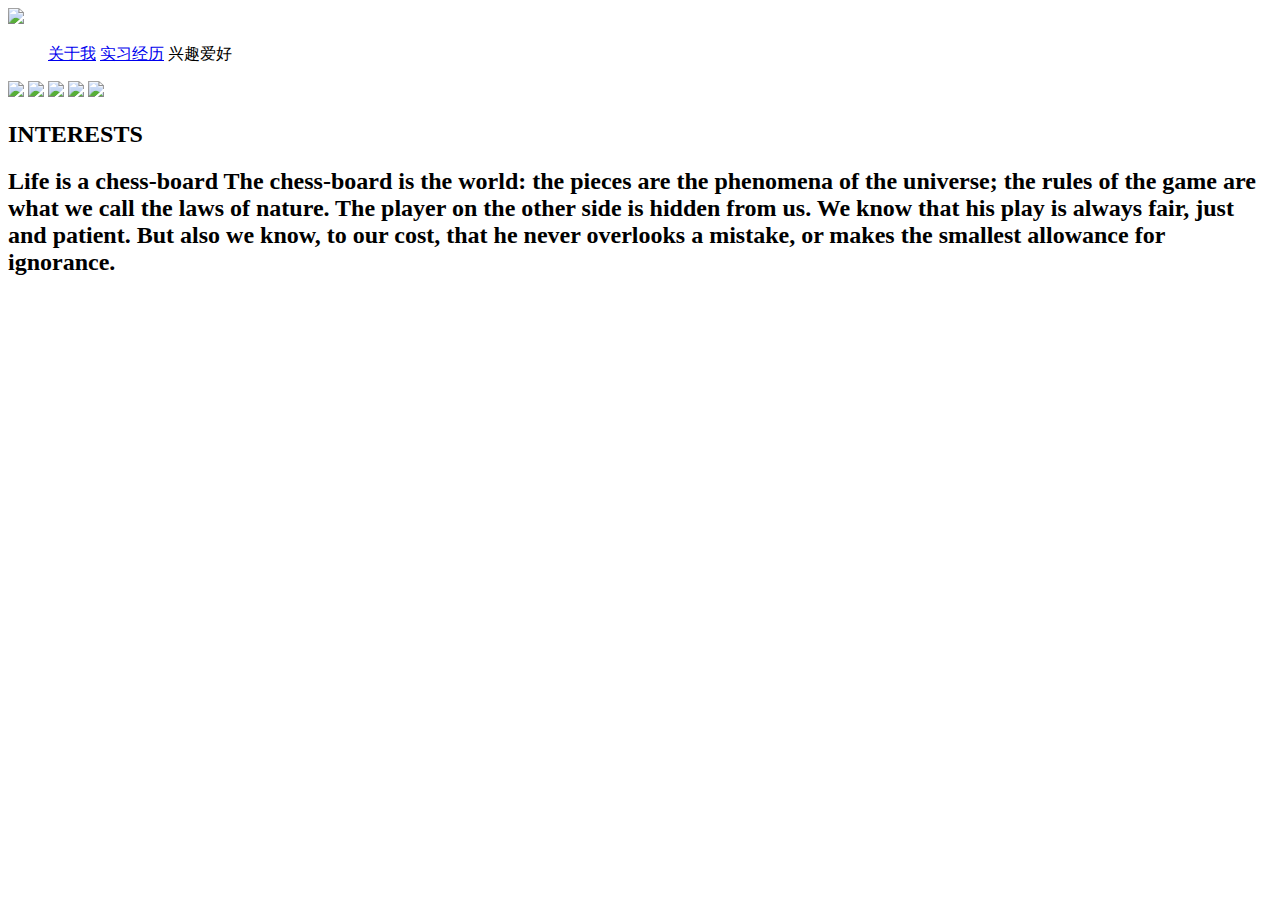
==== hobby.html @ 24912fc5 "山的移动" ====
<!DOCTYPE html>
<html lang="en">

<head>
    <meta charset="UTF-8">
    <meta http-equiv="X-UA-Compatible" content="IE=edge">
    <meta name="viewport" content="width=device-width, initial-scale=1.0">
    <title>My internship</title>
    <link rel="stylesheet" href="css/hobby.css">
    <link rel="shortcut icon" href="images/logo.ico">
</head>

<body>
    <!-- 顶部粘性导航栏 -->
    <header>
        <nav>
            <img src="images/logo.png" id="logo">
            <ul id="menu">
                <a href="main.html">关于我</a>
                <a href="intern.html">实习经历</a>
                <!-- <a>证书</a> -->
                <a>兴趣爱好</a>
            </ul>
        </nav>
    </header>



    <!-- 滚轮视差背景图 -->
    <section>
        <img src="images\sky.png" id="sky">
        <img src="images\mountain.png" id="mountain">
        <img src="images\house.png" id="house">
        <img src="images\tree.png" id="tree">
        <img src="images/treeL.png" id="treeL">
        <h2 id="bigtitle">INTERESTS</h2>
    </section>

    <div id="div3">
        <h2 class="text">Life is a chess-board The chess-board is the world: the pieces are the phenomena of the
            universe;
            the rules of the game are what we call the laws of nature. The player on the other side is hidden from us.
            We
            know that his play is always fair, just and patient. But also we know, to our cost, that he never overlooks
            a
            mistake, or makes the smallest allowance for ignorance.</h2>
    </div>







    <!-- 顶部粘性导航栏 -->
    <script>
        window.addEventListener('scroll', () => {
            let nav = document.querySelector('nav')
            nav.classList.toggle('sticky', window.scrollY > 100)
        })
        window.addEventListener('scroll', () => {
            let logo = document.querySelector('img')
            logo.classList.toggle('sticky', window.scrollY > 100)
        })
    </script>





    <script type="text/javascript">
        // <!-- 滚轮视差效果实现 -->
            //定义山、房子和大字
        let mountain = document.getElementById("mountain");
        let house = document.getElementById("house");
        let text = document.getElementById("bigtitle");
        window.addEventListener('scroll', function () {
            var value = window.scrollY;
            mountain.style.top = value * 0.15 + 'px';
            house.style.top = value * -0.2 + 'px';
            bigtitle.style.top = value * 0.3 + 'px';
        })
    </script>
</body>

</html>
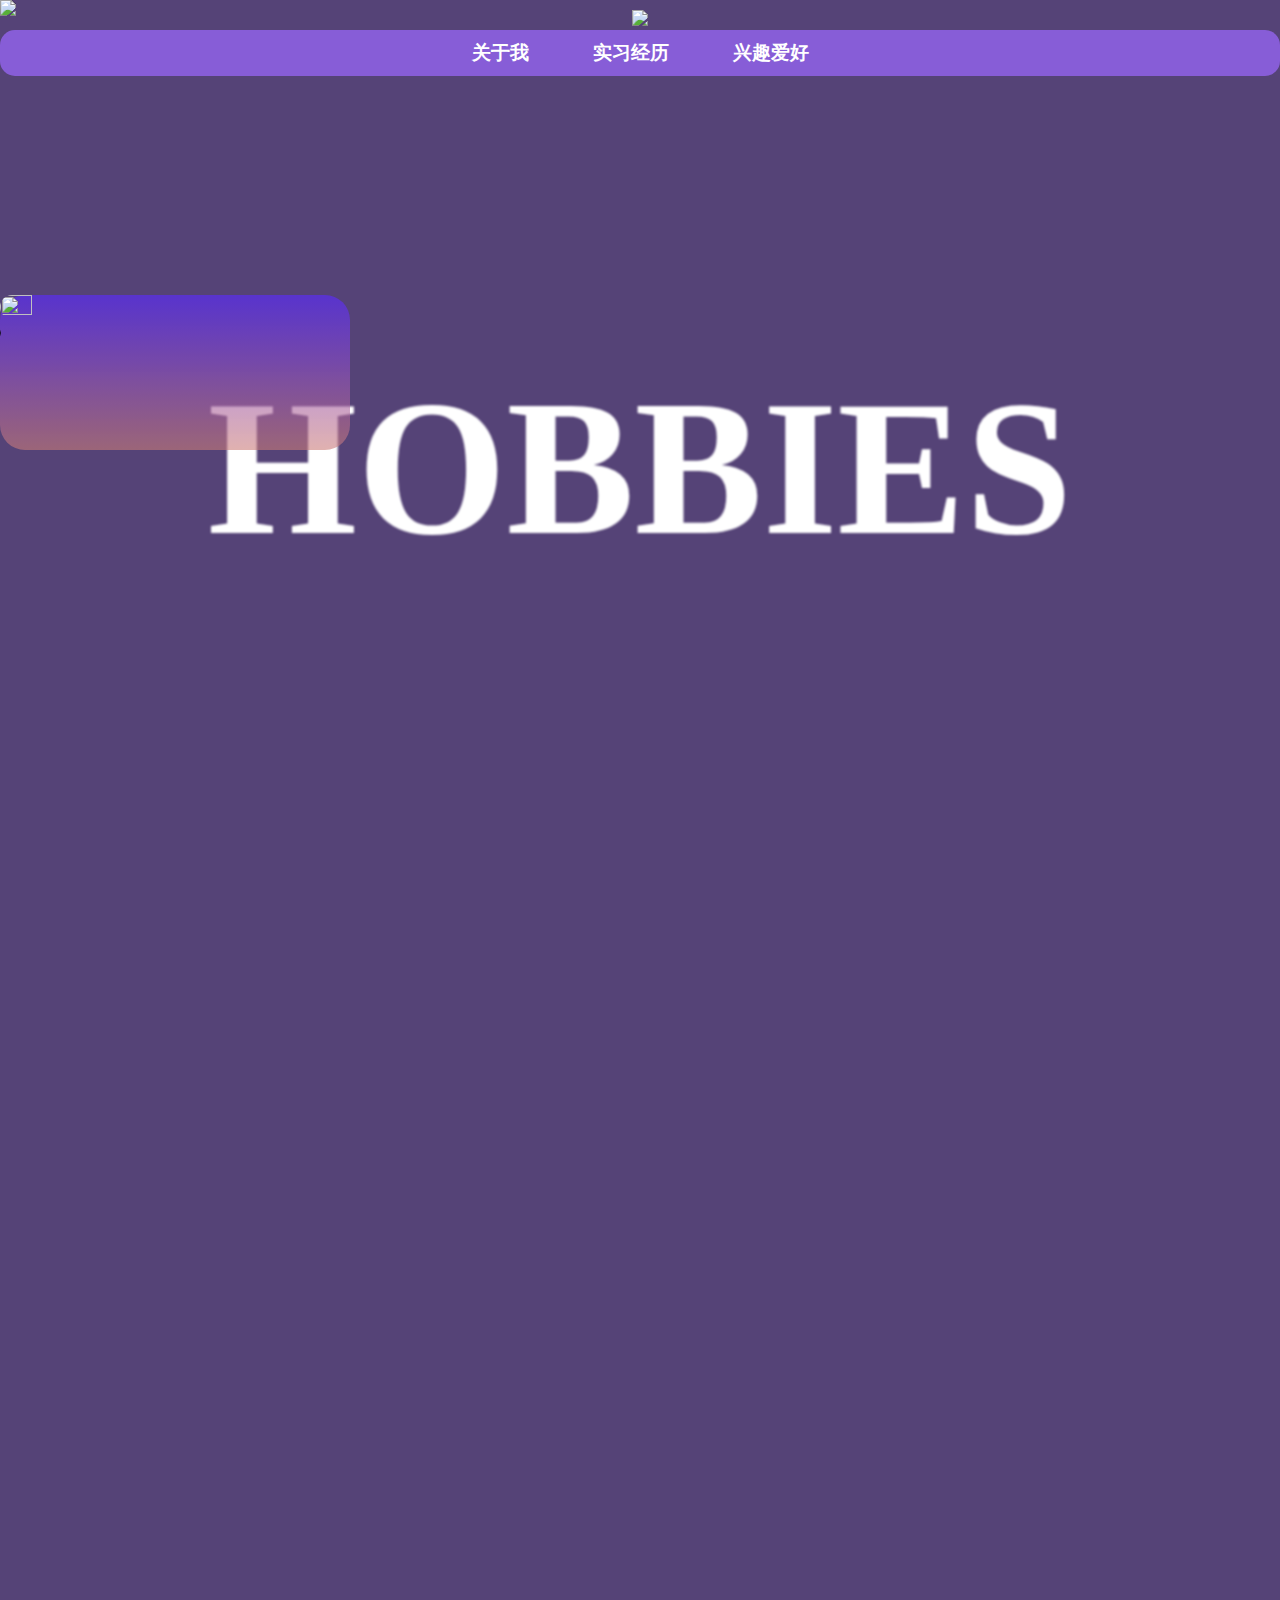
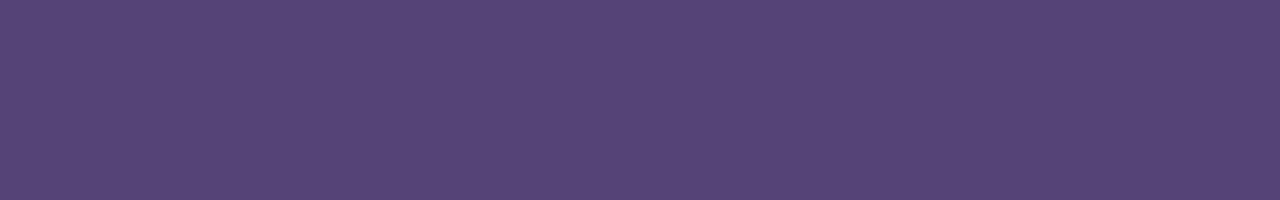
==== commit ddb0cb36: "增加图片" ====
--- a/hobby.html
+++ b/hobby.html
@@ -16,7 +16,7 @@
         <nav>
             <img src="images/logo.png" id="logo">
             <ul id="menu">
-                <a href="main.html">关于我</a>
+                <a href="index.html">关于我</a>
                 <a href="intern.html">实习经历</a>
                 <!-- <a>证书</a> -->
                 <a>兴趣爱好</a>
@@ -33,18 +33,22 @@
         <img src="images\house.png" id="house">
         <img src="images\tree.png" id="tree">
         <img src="images/treeL.png" id="treeL">
-        <h2 id="bigtitle">INTERESTS</h2>
+        <h2 id="bigtitle">HOBBIES</h2>
     </section>
 
-    <div id="div3">
-        <h2 class="text">Life is a chess-board The chess-board is the world: the pieces are the phenomena of the
-            universe;
-            the rules of the game are what we call the laws of nature. The player on the other side is hidden from us.
-            We
-            know that his play is always fair, just and patient. But also we know, to our cost, that he never overlooks
-            a
-            mistake, or makes the smallest allowance for ignorance.</h2>
-    </div>
+         <!-- 音乐播放器 -->
+         <div class="player">
+             <!-- 歌曲封面 -->
+            <div class="cover">
+                <img src="images\cucumber.jpg"  alt="">
+            </div>
+
+              <!-- audio标签 -->
+            <div class="mus">
+                <audio src="audio\cucumber.mp3" controls></audio>
+            </div>
+
+        </div>
 
 
 
@@ -78,7 +82,7 @@
             var value = window.scrollY;
             mountain.style.top = value * 0.15 + 'px';
             house.style.top = value * -0.2 + 'px';
-            bigtitle.style.top = value * 0.3 + 'px';
+            bigtitle.style.top = value * -0.9 + 'px';
         })
     </script>
 </body>
--- a/css/hobby.css
+++ b/css/hobby.css
@@ -0,0 +1,219 @@
+* {
+    margin: 0;
+    padding: 0;
+    box-sizing: border-box;
+}
+
+body {
+    min-height: 200vh;
+    background: #554377;
+}
+
+/* 顶部导航栏 */
+nav {
+    overflow-x: hidden;
+    position: absolute;
+    width: 100%;
+    padding: 10px 0;
+    text-align: center;
+    z-index: 99;
+    transition: 0.8s;
+    justify-content: center;
+    align-items: center;
+    transform: 0.8s;
+}
+
+nav.sticky {
+    position: fixed;
+    top: 0;
+    left: 0;
+    display: flex;
+    background: #55437700;
+    transition: 0.8s;
+}
+
+nav ul {
+    position: relative;
+    background: #9d68ffb5;
+    border-radius: 15px;
+    width: auto;
+}
+
+nav.sticky ul {
+    height: auto;
+    background: #9d68ffb5;
+    overflow-y: hidden;
+}
+
+
+#logo {
+    position: relative;
+    width: 10.5vw;
+    cursor: pointer;
+    transform: 0.8s;
+}
+
+img#logo.sticky {
+    display: none;
+}
+
+
+nav ul a {
+    text-decoration: none;
+    display: inline-block;
+    font-weight: bolder;
+    list-style: none;
+    margin: 10px 30px;
+    color: #fff;
+    cursor: pointer;
+    font-size: 1.5vw;
+}
+
+nav.sticky ul a {
+    text-decoration: none;
+    transform: 0.8s;
+}
+
+
+
+
+
+
+
+
+
+
+/* 滚轮视差背景设置 */
+section {
+    position: relative;
+    width: 100%;
+    height: 100vh;
+    overflow: hidden;
+    display: flex;
+    justify-content: center;
+    align-items: center;
+}
+
+section:before {
+    content: '';
+    position: absolute;
+    bottom: 0;
+    width: 100%;
+    height: 150px;
+    background: linear-gradient(to top, #554377, transparent);
+    z-index: 2;
+}
+
+/* section:after {
+    content: '';
+    position: absolute;
+    top: 0;
+    left: 0;
+    width: 100%;
+    height: 100%;
+    background: #554377;
+    mix-blend-mode: color;
+} */
+
+section img {
+    position: absolute;
+    top: 0;
+    left: 0;
+    width: 100%;
+    object-fit: cover;
+    pointer-events: none;
+}
+
+
+#sky {
+    z-index:-1;
+}
+#mountain {
+    z-index:-1;
+}
+#house {
+    z-index:-1;
+}
+#treeL {
+    z-index: 0;
+}
+#tree {
+    z-index: 1;
+}
+/*大字的闪光灯效果*/
+#bigtitle {
+    font-family: fira code;
+    filter: blur(1px);
+    animation: animate 1s linear infinite;
+    display: inline;
+    top: 0;
+    padding-top: 28vw;
+    position: absolute;
+    color: #ffffff;
+    font-size: 15vw;
+}
+
+
+
+
+/* 页面内容 */
+/* 定义整个播放器的样式 */
+.player {
+    z-index: 99;
+    position: fixed;
+    left: 0%;
+    bottom: 50%;
+    height: 155px; /* 高度 */
+    width: 350px; /* 宽度 */
+    border-radius: 25px; /* 边框半径为10px */
+
+    /* 定义播放器的背景颜色 */
+    background: linear-gradient(to bottom, #340bff60, #ff9d004f);
+    background-color: rgba(148, 91, 255, 0.411); /* 背景颜色*/
+}
+ 
+/* 定义封面的样式 */
+.player .cover {
+    display: inline-block; /* 内部元素呈现为块级元素 */
+    overflow: hidden; /* 溢出部分隐藏 */
+    border-radius: 25px; /* 边框半径为10px */
+    width: 100%;
+}
+
+.cover img{
+    width: 30%;
+    height: 30%;
+}
+ 
+/* 隐藏滚动条 */
+div::-webkit-scrollbar {
+    display: none;
+}
+ 
+
+/* 定义h2标签 */
+.song h2 {
+    position: absolute;
+    font-size: 10px;
+    font-family: "楷体";
+}
+ 
+/* 设置音频样式 */
+audio {
+    width: 100%; /* 宽度为100% */
+    height: 20px; /* 高度为50px */
+    border-radius: 10px; /* 边框半径为10px */
+}
+ 
+/* 设置音频播放进度条的颜色 */
+audio::-webkit-media-controls-progress-bar {
+    background-color: #000;
+}
+ 
+
+
+ 
+/* 隐藏音频播放器的背景颜色 */
+audio::-webkit-media-controls-enclosure {
+    background-color: rgba(216, 218, 221, 0.0);
+}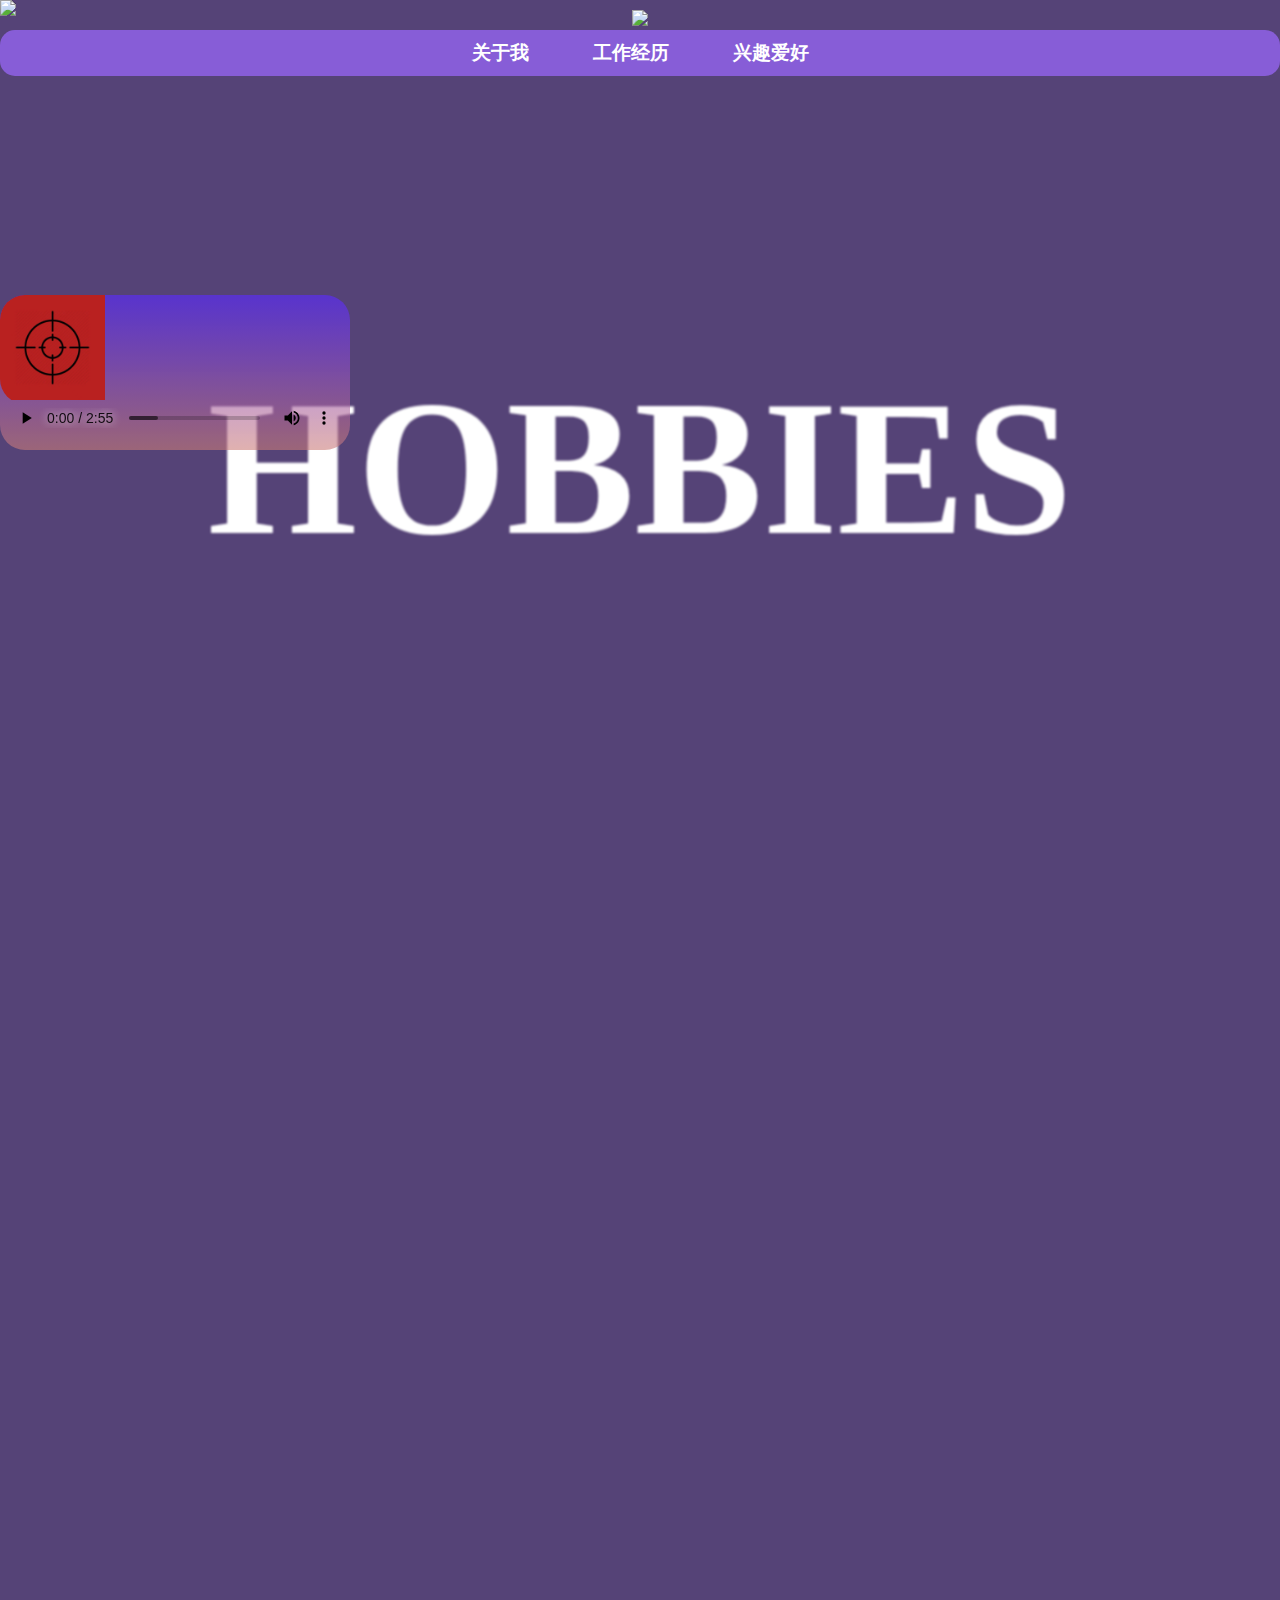
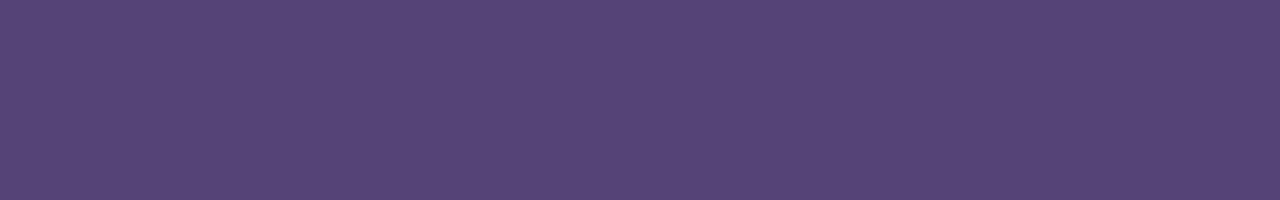
==== commit c7c115a6: "改错" ====
--- a/hobby.html
+++ b/hobby.html
@@ -17,9 +17,9 @@
             <img src="images/logo.png" id="logo">
             <ul id="menu">
                 <a href="index.html">关于我</a>
-                <a href="intern.html">实习经历</a>
+                <a href="intern.html">工作经历</a>
                 <!-- <a>证书</a> -->
-                <a>兴趣爱好</a>
+                <a id="hobby">兴趣爱好</a>
             </ul>
         </nav>
     </header>
@@ -42,7 +42,6 @@
             <div class="cover">
                 <img src="images\cucumber.jpg"  alt="">
             </div>
-
               <!-- audio标签 -->
             <div class="mus">
                 <audio src="audio\cucumber.mp3" controls></audio>
@@ -85,6 +84,9 @@
             bigtitle.style.top = value * -0.9 + 'px';
         })
     </script>
+
+
+
 </body>
 
 </html>